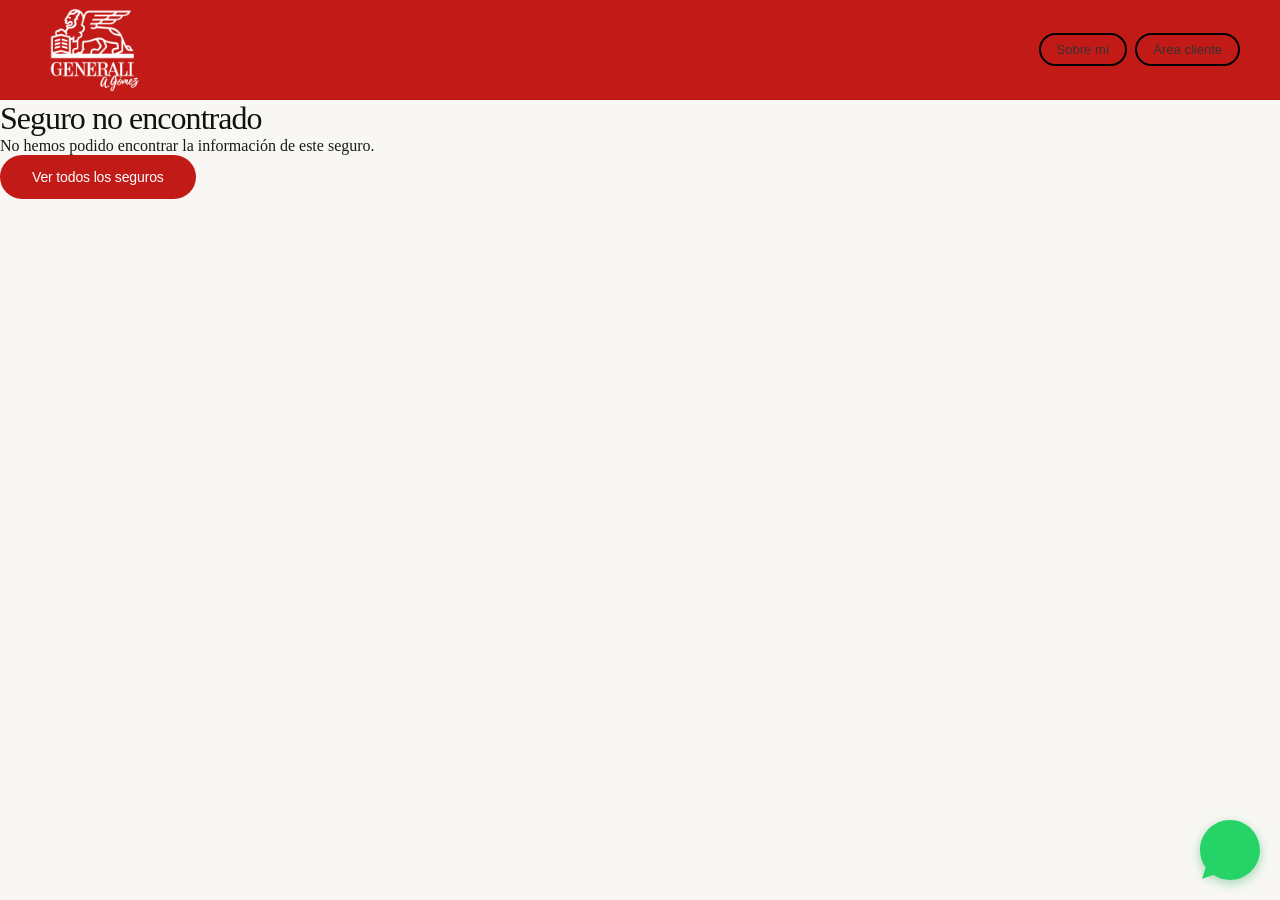
==== pages/seguro.html @ a8633215 "Creo pagina seguros y datos de cada una de las id de los divs" ====
<!DOCTYPE html>
<html lang="es">
<head>
  <meta charset="UTF-8" />
  <meta name="viewport" content="width=device-width, initial-scale=1.0" />
  <title>Seguro · Antonio Gómez</title>
  <link rel="stylesheet" href="../css/styles.css" />

</head>
<body>

  <!-- NAV -->
  <nav>
    <div class="nav-logo">
      <a href="../index.html">
        <img src="../src/img/LogoLeon.png" alt="Generali" class="nav-logo-leon">
      </a>
    </div>
    <div class="nav-actions">
      <a href="../pages/sobreMi.html" class="btn-outline" style="text-decoration:none;">Sobre mí</a>
      <button class="btn-outline">Área cliente</button>
    </div>
  </nav>

  <!-- Contenido dinámico -->
  <div id="seguro-container"></div>

  <!-- BOTÓN FLOTANTE WHATSAPP -->
  <button id="whatsapp-float" class="whatsapp-float" title="Contáctame por WhatsApp">
    <svg viewBox="0 0 48 48" xmlns="http://www.w3.org/2000/svg">
      <g fill="#25D366">
        <path d="M23.993033,0 C10.762252,0 0,10.765287 0,23.999801 C0,29.248451 1.692661,34.116025 4.570026,38.066947 L1.579605,46.983798 L10.804449,44.035539 C14.598605,46.546975 19.126434,48 24.006967,48 C37.237748,48 48,37.234315 48,24.000199 C48,10.765685 37.237748,0.000398 24.006967,0.000398 L23.993033,0.000398 L23.993033,0 Z M17.29285,12.190836 C16.827488,11.07628 16.474784,11.034071 15.769774,11.005401 C15.529728,10.991464 15.262214,10.977527 14.96564,10.977527 C14.04845,10.977527 13.089462,11.245514 12.511043,11.838033 C11.806033,12.557577 10.056843,14.23638 10.056843,17.679202 C10.056843,21.122023 12.567571,24.451756 12.905944,24.917648 C13.258648,25.382743 17.800808,32.55031 24.853297,35.471492 C30.368379,37.757149 32.00491,37.545307 33.260074,37.27732 C35.093658,36.882308 37.393002,35.527239 37.971421,33.891043 C38.54984,32.25405 38.54984,30.857171 38.380255,30.560912 C38.211068,30.264652 37.745308,30.095816 37.040298,29.742615 C36.335288,29.389811 32.90737,27.696673 32.25849,27.470894 C31.623543,27.231179 31.017259,27.315995 30.537963,27.99333 C29.860819,28.938653 29.198006,29.89831 28.661785,30.476494 C28.238619,30.928051 27.547144,30.984595 26.969123,30.744481 C26.193254,30.420348 24.021298,29.657798 21.340985,27.273388 C19.267356,25.42535 17.856938,23.125756 17.448104,22.434484 C17.038871,21.729275 17.405907,21.319529 17.729948,20.938852 C18.082653,20.501232 18.421026,20.191036 18.77373,19.781688 C19.126434,19.372738 19.323884,19.160897 19.549599,18.681068 C19.789645,18.215575 19.62006,17.735746 19.450874,17.382942 C19.281687,17.030139 17.871269,13.587317 17.29285,12.190836 Z"/>
      </g>
    </svg>
  </button>

  <!-- DATA -->
  <script src="../js/script.js"></script>

  <script>
    // ── Leer el parámetro ?id= de la URL ──
    const params = new URLSearchParams(window.location.search);
    const id = params.get('id');
    const seguro = seguros[id];
    const container = document.getElementById('seguro-container');

    if (!seguro) {
      // Seguro no encontrado
      container.innerHTML = `
        <div class="seguro-not-found">
          <h2>Seguro no encontrado</h2>
          <p>No hemos podido encontrar la información de este seguro.</p>
          <a href="segurosYprotecciones.html" class="btn-red-large" style="text-decoration:none;display:inline-block;">
            Ver todos los seguros
          </a>
        </div>
      `;
    } else {
      // Actualizar el título de la pestaña
      document.title = `${seguro.titulo} · Antonio Gómez`;

      // Generar los items de coberturas
      const coberturasHTML = seguro.coberturas.map(c => `
        <li>
          <span class="check" style="background:${seguro.color}">&checkmark;</span>
          ${c}
        </li>
      `).join('');

      // Generar los items de ventajas
      const ventajasHTML = seguro.ventajas.map(v => `
        <li>
          <span class="check" style="background:#333">&checkmark;</span>
          ${v}
        </li>
      `).join('');

      container.innerHTML = `

        <!-- HERO -->
        <div class="seguro-hero">
          <a href="segurosYprotecciones.html" class="seguro-back">
            <svg width="14" height="14" viewBox="0 0 14 14" fill="none">
              <path d="M11 7H3M7 3L3 7l4 4" stroke="currentColor" stroke-width="1.5" stroke-linecap="round" stroke-linejoin="round"/>
            </svg>
            Todos los seguros
          </a>

          <div class="seguro-header">
            <div class="seguro-icon-wrap" style="background:${seguro.colorBg}">
              ${seguro.icono}
            </div>
            <div>
              <p class="seguro-tagline" style="color:${seguro.color}">${seguro.tagline}</p>
              <h1 class="seguro-titulo">${seguro.titulo}</h1>
              <p class="seguro-subtitulo">${seguro.subtitulo}</p>
            </div>
          </div>
        </div>

        <hr class="seguro-divider">

        <!-- CONTENIDO -->
        <div class="seguro-content">
          <p class="seguro-descripcion">${seguro.descripcion}</p>

          <div class="seguro-block">
            <h4>Qué cubre</h4>
            <ul class="seguro-list">
              ${coberturasHTML}
            </ul>
          </div>

          <div class="seguro-block">
            <h4>Por qué con Generali</h4>
            <ul class="seguro-list">
              ${ventajasHTML}
            </ul>
          </div>
        </div>

        <!-- PARA TI -->
        <div class="seguro-para-ti">
          <div class="seguro-para-ti-inner" style="background:${seguro.colorBg}; border:1px solid ${seguro.color}22">
            <span class="emoji">💡</span>
            <p>
              <strong style="color:${seguro.color}">¿Es este seguro para ti?</strong>
              ${seguro.paraTi}
            </p>
          </div>
        </div>

        <!-- CTA -->
        <div class="seguro-cta">
          <h2>¿Te interesa el ${seguro.titulo.toLowerCase()}?</h2>
          <p>Cuéntame tu situación y te preparo una propuesta personalizada, sin compromiso.</p>
          <button class="btn-red-large" id="btn-whatsapp-cta">
            Pedir información por WhatsApp →
          </button>
          <p class="footer-meta" style="margin-top:24px;">Antonio Gómez · Asesor Generali · Granada, España</p>
        </div>
      `;

      // Botón WhatsApp del CTA con mensaje personalizado
      document.getElementById('btn-whatsapp-cta').addEventListener('click', function() {
        const mensaje = `Hola Antonio, me gustaría obtener más información sobre el ${seguro.titulo}`;
        window.open(`https://wa.me/34692833640?text=${encodeURIComponent(mensaje)}`, '_blank');
      });
    }

    // Botón flotante WhatsApp
    document.getElementById('whatsapp-float').addEventListener('click', function() {
      const mensaje = seguro
        ? `Hola Antonio, tengo una pregunta sobre el ${seguro.titulo}`
        : 'Hola Antonio, me gustaría más información sobre tus seguros';
      window.open(`https://wa.me/34692833640?text=${encodeURIComponent(mensaje)}`, '_blank');
    });
  </script>

</body>
</html>
---- css/styles.css ----
*, *::before, *::after { box-sizing: border-box; margin: 0; padding: 0; }

body {
  min-height: 100vh;
  background: #f8f7f4;
  font-family: 'Georgia', 'Times New Roman', serif;
  color: #1a1a1a;
}

/* ── NAV ── */
nav {
  display: flex;
  justify-content: space-between;
  align-items: center;
  padding: 0 40px;
  height: 100px;
  background: #C21B17;
  backdrop-filter: blur(12px);
  border-bottom: 1px solid rgba(0,0,0,0.07);
  position: sticky;
  top: 0;
  z-index: 100;
}

.nav-logo {
  display: flex;
  align-items: center;
}

.nav-logo-leon {
  height: 110px;
  width: auto;
  display: block;
}

.nav-actions {
  display: flex;
  gap: 8px;
}

/* ── BUTTONS ── */
.btn-outline {
  font-family: 'Helvetica Neue', Helvetica, Arial, sans-serif;
  font-size: 13px;
  padding: 7px 16px;
  border: 2px solid rgba(0,0,0,1);
  border-radius: 20px;
  background: transparent;
  cursor: pointer;
  color: #333;
  transition: background 0.2s;
}
.btn-outline:hover { background: rgba(0,0,0,0.05); }

.btn-dark {
  font-family: 'Helvetica Neue', Helvetica, Arial, sans-serif;
  font-size: 14px;
  padding: 13px 28px;
  border-radius: 30px;
  background: #333;
  color: white;
  border: none;
  cursor: pointer;
  transition: background 0.2s;
}
.btn-dark:hover { background: #333; }

.btn-ghost {
  font-family: 'Helvetica Neue', Helvetica, Arial, sans-serif;
  font-size: 14px;
  padding: 13px 28px;
  border-radius: 30px;
  background: transparent;
  color: #333;
  border: 1px solid rgba(0,0,0,0.2);
  cursor: pointer;
  transition: background 0.2s;
}
.btn-ghost:hover { background: rgba(0,0,0,0.04); }

/* ── PAGE HEADER ── */
.page-header {
  text-align: center;
  padding: 64px 24px 48px;
  max-width: 680px;
  margin: 0 auto;
}

.page-header-title {
  font-size: clamp(2rem, 4vw, 2.8rem);
  font-weight: 400;
  letter-spacing: -0.03em;
  color: #111;
  margin: 8px 0 16px;
}

.page-header-subtitle {
  font-size: 1rem;
  color: #777;
  font-family: 'Helvetica Neue', Helvetica, Arial, sans-serif;
  font-weight: 300;
  line-height: 1.65;
}

/* ── SEGUROS GRID ── */
.seguros-grid {
  display: grid;
  grid-template-columns: repeat(auto-fit, minmax(280px, 1fr));
  gap: 16px;
  max-width: 1000px;
  margin: 0 auto 80px;
  padding: 0 24px;
}

/* ── CARD PHOTO ── */
.card-photo {
  width: 100%;
  height: 160px;
  border-radius: 12px;
  margin-bottom: 20px;
  overflow: hidden;
}

.card-photo img {
  width: 100%;
  height: 100%;
  object-fit: cover;
}

.card-photo--empty {
  background: #f3f3f1;
  display: flex;
  align-items: center;
  justify-content: center;
}

.card-photo--empty span {
  font-size: 0.75rem;
  color: #bbb;
  font-family: 'Helvetica Neue', Helvetica, Arial, sans-serif;
}

/* ── CARD TAGLINE NEUTRAL ── */
.card-tagline--neutral { color: #555; }
.card-cta--neutral { color: #555; }

.btn-red-large {
  font-family: 'Helvetica Neue', Helvetica, Arial, sans-serif;
  font-size: 14px;
  font-weight: 500;
  padding: 14px 32px;
  border-radius: 30px;
  background: #C21B17;
  color: white;
  border: none;
  cursor: pointer;
  letter-spacing: -0.01em;
  transition: background 0.2s;
}
.btn-red-large:hover { background: #a81512; }

/* ── HERO ── */
.hero {
  text-align: center;
  padding: 80px 24px 60px;
  max-width: 680px;
  margin: 0 auto;
}

.hero-badge {
  display: inline-flex;
  align-items: center;
  gap: 8px;
  background: white;
  border: 1px solid rgba(194, 27, 23, 0.2);
  border-radius: 20px;
  padding: 5px 14px;
  margin-bottom: 28px;
  font-size: 13px;
  font-family: 'Helvetica Neue', Helvetica, Arial, sans-serif;
  color: #C21B17;
  letter-spacing: 0.01em;
}

.hero-badge-dot {
  width: 6px;
  height: 6px;
  border-radius: 50%;
  background: #2217c2;
  display: inline-block;
  flex-shrink: 0;
}

h1 {
  font-size: clamp(2.2rem, 5vw, 3.2rem);
  font-weight: 400;
  line-height: 1.15;
  letter-spacing: -0.03em;
  margin: 0 0 20px;
  color: #111;
}

h1 em {
  font-style: italic;
  color: #C21B17;
}

.hero-subtitle {
  font-size: 1.05rem;
  line-height: 1.65;
  color: #555;
  font-family: 'Helvetica Neue', Helvetica, Arial, sans-serif;
  font-weight: 300;
  max-width: 500px;
  margin: 0 auto 36px;
}

.hero-actions {
  display: flex;
  gap: 12px;
  justify-content: center;
  flex-wrap: wrap;
}

/* ── STATS ── */
.stats-strip {
  display: flex;
  justify-content: center;
  max-width: 560px;
  margin: 0 auto 72px;
  padding: 0 24px;
  flex-wrap: wrap;
}

.stat-item {
  flex: 1;
  min-width: 120px;
  text-align: center;
  padding: 20px 16px;
  border-right: 1px solid rgba(0,0,0,0.1);
}
.stat-item:last-child { border-right: none; }

.stat-value {
  font-size: 1.6rem;
  font-weight: 400;
  letter-spacing: -0.04em;
  color: #111;
  margin-bottom: 4px;
}

.stat-label {
  font-size: 0.75rem;
  color: #888;
  font-family: 'Helvetica Neue', Helvetica, Arial, sans-serif;
  letter-spacing: 0.02em;
  text-transform: uppercase;
}

/* ── SECTION HEADING ── */
.section-heading {
  text-align: center;
  margin-bottom: 36px;
  padding: 0 24px;
}

.section-label {
  font-family: 'Helvetica Neue', Helvetica, Arial, sans-serif;
  font-size: 0.7rem;
  letter-spacing: 0.12em;
  text-transform: uppercase;
  color: #999;
  margin-bottom: 10px;
}

h2 {
  font-size: clamp(1.5rem, 3vw, 2rem);
  font-weight: 400;
  letter-spacing: -0.03em;
  color: #111;
}

/* ── CARDS ── */
.cards-grid {
  display: grid;
  grid-template-columns: repeat(auto-fit, minmax(280px, 1fr));
  gap: 16px;
  max-width: 1000px;
  margin: 0 auto 80px;
  padding: 0 24px;
}

.card {
  background: white;
  border-radius: 20px;
  padding: 32px 28px;
  border: 1px solid rgba(0,0,0,0.07);
  cursor: pointer;
  transition: transform 0.25s ease, box-shadow 0.25s ease;
  box-shadow: 0 2px 12px rgba(0,0,0,0.04);
  position: relative;
  overflow: hidden;
}
.card:hover {
  transform: translateY(-4px);
  box-shadow: 0 20px 40px rgba(0,0,0,0.1);
}

.card-badge {
  position: absolute;
  top: 20px;
  right: 20px;
  border-radius: 20px;
  padding: 3px 10px;
  font-size: 0.7rem;
  font-family: 'Helvetica Neue', Helvetica, Arial, sans-serif;
  font-weight: 500;
  background: #fff5f5;
  color: #C21B17;
  border: 1px solid rgba(194,27,23,0.19);
}

.card-icon {
  width: 56px;
  height: 56px;
  border-radius: 14px;
  display: flex;
  align-items: center;
  justify-content: center;
  margin-bottom: 24px;
}
.card-icon--vida    { background: #fff5f5; }
.card-icon--hogar   { background: #f0f6ff; }
.card-icon--decesos { background: #f0faf5; }

.card-tagline {
  font-family: 'Helvetica Neue', Helvetica, Arial, sans-serif;
  font-size: 0.7rem;
  letter-spacing: 0.1em;
  text-transform: uppercase;
  margin: 0 0 6px;
  font-weight: 500;
}
.card-tagline--vida    { color: #C21B17; }
.card-tagline--hogar   { color: #1a5fa8; }
.card-tagline--decesos { color: #0e7a5a; }

.card h3 {
  font-size: 1.2rem;
  font-weight: 400;
  letter-spacing: -0.02em;
  color: #111;
  margin: 0 0 12px;
}

.card p {
  font-size: 0.88rem;
  line-height: 1.65;
  color: #666;
  font-family: 'Helvetica Neue', Helvetica, Arial, sans-serif;
  font-weight: 300;
  margin: 0 0 28px;
}

.card-cta {
  display: flex;
  align-items: center;
  gap: 6px;
  font-family: 'Helvetica Neue', Helvetica, Arial, sans-serif;
  font-size: 0.85rem;
  font-weight: 500;
  background: transparent;
  border: none;
  padding: 0;
  cursor: pointer;
  letter-spacing: -0.01em;
}
.card-cta--vida    { color: #C21B17; }
.card-cta--hogar   { color: #1a5fa8; }
.card-cta--decesos { color: #0e7a5a; }

/* ── TRUST ── */
.trust-section {
  background: white;
  border-top: 1px solid rgba(0,0,0,0.07);
  border-bottom: 1px solid rgba(0,0,0,0.07);
  padding: 60px 24px;
  text-align: center;
}

.trust-label {
  font-family: 'Helvetica Neue', Helvetica, Arial, sans-serif;
  font-size: 0.7rem;
  letter-spacing: 0.12em;
  text-transform: uppercase;
  color: #aaa;
  margin-bottom: 20px;
}

.trust-section h2 {
  font-size: clamp(1.4rem, 3vw, 1.9rem);
  max-width: 520px;
  margin: 0 auto 48px;
}

.trust-list {
  display: flex;
  justify-content: center;
  gap: 32px;
  flex-wrap: wrap;
  max-width: 700px;
  margin: 0 auto;
}

.trust-item {
  display: flex;
  align-items: center;
  gap: 8px;
  font-family: 'Helvetica Neue', Helvetica, Arial, sans-serif;
  font-size: 0.88rem;
  color: #444;
}

.trust-check {
  color: #C21B17;
  font-weight: 600;
}

/* ── FOOTER CTA ── */
.footer-cta {
  text-align: center;
  padding: 80px 24px;
  background: #f8f7f4;
}

.footer-cta h2 {
  font-size: clamp(1.5rem, 3vw, 2rem);
  margin: 0 0 12px;
}

.footer-cta p {
  font-family: 'Helvetica Neue', Helvetica, Arial, sans-serif;
  font-size: 0.95rem;
  color: #777;
  font-weight: 300;
  margin: 0 0 32px;
}

.footer-meta {
  margin-top: 40px;
  font-family: 'Helvetica Neue', Helvetica, Arial, sans-serif;
  font-size: 0.75rem;
  color: #bbb;
}

/* ── BOTÓN FLOTANTE WHATSAPP ── */
.whatsapp-float {
  position: fixed;
  bottom: 20px;
  right: 20px;
  width: 60px;
  height: 60px;
  background-color: transparent;
  border-radius: 50%;
  display: flex;
  justify-content: center;
  align-items: center;
  cursor: pointer;
  box-shadow: 0 4px 12px rgba(37, 211, 102, 0.3);
  z-index: 999;
  transition: all 0.3s ease;
  text-decoration: none;
  border: none;
  padding: 0;
}

.whatsapp-float:hover {
  transform: scale(1.1);
  box-shadow: 0 6px 16px rgba(37, 211, 102, 0.5);
}

.whatsapp-float:active {
  transform: scale(0.95);
}

.whatsapp-float svg {
  width: 60px;
  height: 60px;
  filter: drop-shadow(0 2px 4px rgba(0, 0, 0, 0.1));
}

/* Para pantallas móviles */
@media (max-width: 768px) {
  nav { padding: 0 20px; }
  .nav-logo-text { font-size: 14px; }
  
  .whatsapp-float {
    width: 55px;
    height: 55px;
  }

  .whatsapp-float svg {
    width: 55px;
    height: 55px;
  }
}

/* ── RESPONSIVE ── */
@media (max-width: 600px) {
  nav { padding: 0 20px; }
  .nav-logo-text { font-size: 14px; }
}
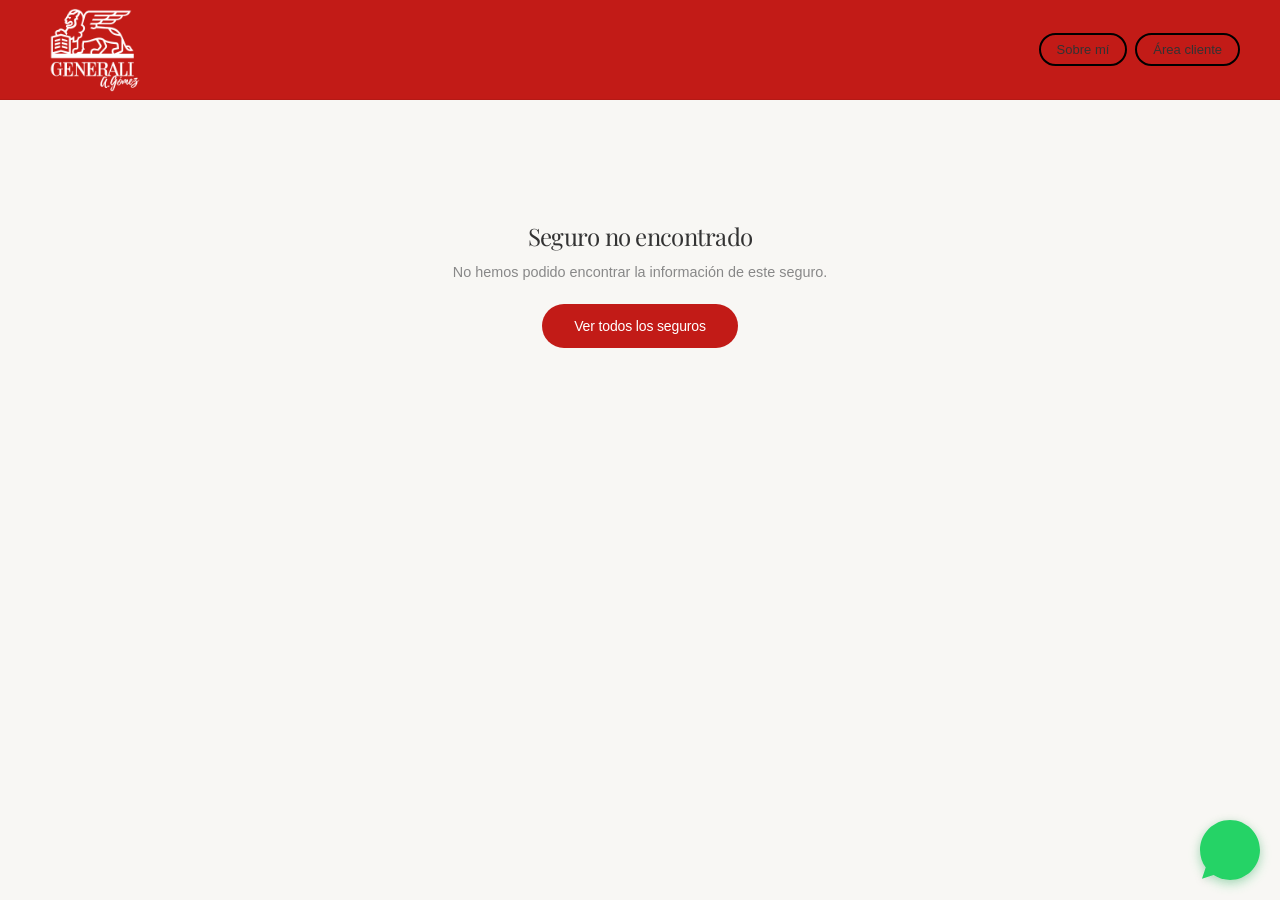
==== commit 76177037: "ajustar links de los tipos de letra con gooogle fonts" ====
--- a/pages/seguro.html
+++ b/pages/seguro.html
@@ -4,6 +4,8 @@
   <meta charset="UTF-8" />
   <meta name="viewport" content="width=device-width, initial-scale=1.0" />
   <title>Seguro · Antonio Gómez</title>
+  <link rel="preconnect" href="https://fonts.googleapis.com">
+  <link rel="preconnect" href="https://fonts.gstatic.com" crossorigin>
   <link rel="stylesheet" href="../css/styles.css" />
 
 </head>
--- a/css/styles.css
+++ b/css/styles.css
@@ -1,12 +1,25 @@
+@import url('https://fonts.googleapis.com/css2?family=Playfair+Display:ital,wght@0,400;0,500;1,400&family=DM+Sans:wght@300;400;500&display=swap');
+
 *, *::before, *::after { box-sizing: border-box; margin: 0; padding: 0; }
+
+:root {
+  --red:        #C21B17;
+  --red-dark:   #8F1411;
+  --cream:      #F8F7F4;
+  --cream-dark: #F0EEE9;
+  --text:       #1A1A1A;
+  --muted:      #6B7280;
+  --border:     rgba(0,0,0,0.08);
+}
 
 body {
   min-height: 100vh;
-  background: #f8f7f4;
-  font-family: 'Georgia', 'Times New Roman', serif;
-  color: #1a1a1a;
-}
-
+  background: var(--cream);
+  font-family: 'DM Sans', 'Helvetica Neue', Helvetica, Arial, sans-serif;
+  font-weight: 300;
+  color: var(--text);
+  -webkit-font-smoothing: antialiased;
+}
 /* ── NAV ── */
 nav {
   display: flex;
@@ -14,7 +27,7 @@
   align-items: center;
   padding: 0 40px;
   height: 100px;
-  background: #C21B17;
+  background: var(--red);
   backdrop-filter: blur(12px);
   border-bottom: 1px solid rgba(0,0,0,0.07);
   position: sticky;
@@ -150,14 +163,14 @@
   font-weight: 500;
   padding: 14px 32px;
   border-radius: 30px;
-  background: #C21B17;
+  background: var(--red);
   color: white;
   border: none;
   cursor: pointer;
   letter-spacing: -0.01em;
   transition: background 0.2s;
 }
-.btn-red-large:hover { background: #a81512; }
+.btn-red-large:hover { background: var(--red-dark);}
 
 /* ── HERO ── */
 .hero {
@@ -197,7 +210,8 @@
   line-height: 1.15;
   letter-spacing: -0.03em;
   margin: 0 0 20px;
-  color: #111;
+  color: var(--text);
+  font-family: 'Playfair Display', Georgia, serif;
 }
 
 h1 em {
@@ -277,7 +291,8 @@
   font-size: clamp(1.5rem, 3vw, 2rem);
   font-weight: 400;
   letter-spacing: -0.03em;
-  color: #111;
+  color: var(--text);
+  font-family: 'Playfair Display', Georgia, serif;
 }
 
 /* ── CARDS ── */
@@ -509,4 +524,673 @@
 @media (max-width: 600px) {
   nav { padding: 0 20px; }
   .nav-logo-text { font-size: 14px; }
+}
+/* ── SEGURO DETAIL PAGE ── */
+.seguro-hero {
+  max-width: 780px;
+  margin: 0 auto;
+  padding: 56px 24px 48px;
+}
+
+.seguro-back {
+  display: inline-flex;
+  align-items: center;
+  gap: 6px;
+  font-family: 'Helvetica Neue', Helvetica, Arial, sans-serif;
+  font-size: 0.8rem;
+  color: #888;
+  text-decoration: none;
+  margin-bottom: 36px;
+  transition: color 0.2s;
+  letter-spacing: 0.02em;
+}
+.seguro-back:hover { color: #333; }
+.seguro-back svg { transition: transform 0.2s; }
+.seguro-back:hover svg { transform: translateX(-3px); }
+
+.seguro-header {
+  display: flex;
+  align-items: flex-start;
+  gap: 24px;
+  margin-bottom: 32px;
+}
+
+.seguro-icon-wrap {
+  width: 72px;
+  height: 72px;
+  border-radius: 18px;
+  display: flex;
+  align-items: center;
+  justify-content: center;
+  flex-shrink: 0;
+}
+
+.seguro-tagline {
+  font-family: 'Helvetica Neue', Helvetica, Arial, sans-serif;
+  font-size: 0.7rem;
+  letter-spacing: 0.12em;
+  text-transform: uppercase;
+  font-weight: 600;
+  margin: 0 0 6px;
+}
+
+.seguro-titulo {
+  font-size: clamp(2rem, 4vw, 2.8rem);
+  font-weight: 400;
+  letter-spacing: -0.03em;
+  color: #111;
+  margin: 0 0 10px;
+  line-height: 1.1;
+}
+
+.seguro-subtitulo {
+  font-family: 'Helvetica Neue', Helvetica, Arial, sans-serif;
+  font-size: 1rem;
+  color: #666;
+  font-weight: 300;
+  line-height: 1.6;
+  margin: 0;
+}
+
+.seguro-divider {
+  border: none;
+  border-top: 1px solid rgba(0,0,0,0.08);
+  max-width: 780px;
+  margin: 0 auto 48px;
+}
+
+.seguro-content {
+  max-width: 780px;
+  margin: 0 auto 48px;
+  padding: 0 24px;
+  display: grid;
+  grid-template-columns: 1fr 1fr;
+  gap: 24px;
+}
+
+.seguro-descripcion {
+  grid-column: 1 / -1;
+  font-family: 'Helvetica Neue', Helvetica, Arial, sans-serif;
+  font-size: 0.95rem;
+  line-height: 1.75;
+  color: #444;
+  font-weight: 300;
+}
+
+.seguro-block {
+  background: white;
+  border-radius: 20px;
+  padding: 28px;
+  border: 1px solid rgba(0,0,0,0.07);
+  box-shadow: 0 2px 12px rgba(0,0,0,0.04);
+}
+
+.seguro-block h4 {
+  font-family: 'Helvetica Neue', Helvetica, Arial, sans-serif;
+  font-size: 0.7rem;
+  letter-spacing: 0.1em;
+  text-transform: uppercase;
+  color: #aaa;
+  margin: 0 0 16px;
+  font-weight: 600;
+}
+
+.seguro-list {
+  list-style: none;
+  padding: 0;
+  margin: 0;
+  display: flex;
+  flex-direction: column;
+  gap: 10px;
+}
+
+.seguro-list li {
+  display: flex;
+  align-items: flex-start;
+  gap: 10px;
+  font-family: 'Helvetica Neue', Helvetica, Arial, sans-serif;
+  font-size: 0.875rem;
+  color: #444;
+  font-weight: 300;
+  line-height: 1.4;
+}
+
+.seguro-list li .check {
+  width: 18px;
+  height: 18px;
+  border-radius: 50%;
+  display: flex;
+  align-items: center;
+  justify-content: center;
+  flex-shrink: 0;
+  margin-top: 1px;
+  font-size: 10px;
+  font-weight: 700;
+  color: white;
+}
+
+.seguro-para-ti {
+  max-width: 780px;
+  margin: 0 auto 48px;
+  padding: 0 24px;
+}
+
+.seguro-para-ti-inner {
+  border-radius: 20px;
+  padding: 28px 32px;
+  display: flex;
+  align-items: flex-start;
+  gap: 16px;
+}
+
+.seguro-para-ti-inner .emoji {
+  font-size: 1.4rem;
+  flex-shrink: 0;
+  margin-top: 2px;
+}
+
+.seguro-para-ti-inner p {
+  font-family: 'Helvetica Neue', Helvetica, Arial, sans-serif;
+  font-size: 0.9rem;
+  line-height: 1.65;
+  font-weight: 300;
+  margin: 0;
+  color: #333;
+}
+
+.seguro-para-ti-inner strong {
+  display: block;
+  font-size: 0.7rem;
+  letter-spacing: 0.1em;
+  text-transform: uppercase;
+  margin-bottom: 6px;
+  font-weight: 600;
+}
+
+.seguro-cta {
+  text-align: center;
+  padding: 60px 24px 80px;
+  background: white;
+  border-top: 1px solid rgba(0,0,0,0.07);
+}
+
+.seguro-cta h2 {
+  font-size: clamp(1.4rem, 3vw, 1.9rem);
+  font-weight: 400;
+  letter-spacing: -0.03em;
+  margin: 0 0 12px;
+  color: #111;
+}
+
+.seguro-cta p {
+  font-family: 'Helvetica Neue', Helvetica, Arial, sans-serif;
+  font-size: 0.9rem;
+  color: #888;
+  font-weight: 300;
+  margin: 0 0 28px;
+}
+
+.seguro-not-found {
+  text-align: center;
+  padding: 120px 24px;
+}
+
+.seguro-not-found h2 {
+  font-size: 1.5rem;
+  color: #333;
+  margin-bottom: 12px;
+}
+
+.seguro-not-found p {
+  font-family: 'Helvetica Neue', Helvetica, Arial, sans-serif;
+  color: #888;
+  font-size: 0.9rem;
+  margin-bottom: 24px;
+}
+
+@media (max-width: 640px) {
+  .seguro-content { grid-template-columns: 1fr; }
+  .seguro-descripcion { grid-column: 1; }
+  .seguro-header { flex-direction: column; gap: 16px; }
+}
+/* ════════════════════════════════════
+   CALCULADORA DE SEGUROS
+   ════════════════════════════════════ */
+
+.calculadora {
+  background: white;
+  border-top: 1px solid rgba(0,0,0,0.07);
+  border-bottom: 1px solid rgba(0,0,0,0.07);
+  padding: 72px 24px 80px;
+}
+
+.calc-inner {
+  max-width: 720px;
+  margin: 0 auto;
+  position: relative;
+}
+
+/* ── Cabecera ── */
+.calc-header {
+  text-align: center;
+  margin-bottom: 52px;
+}
+
+.calc-label {
+  font-family: 'Helvetica Neue', Helvetica, Arial, sans-serif;
+  font-size: 0.7rem;
+  letter-spacing: 0.12em;
+  text-transform: uppercase;
+  color: #C21B17;
+  margin-bottom: 10px;
+}
+
+.calc-titulo {
+  font-size: clamp(1.6rem, 3.5vw, 2.2rem);
+  font-weight: 400;
+  letter-spacing: -0.03em;
+  color: #111;
+  margin-bottom: 12px;
+  line-height: 1.2;
+}
+
+.calc-subtitulo {
+  font-family: 'Helvetica Neue', Helvetica, Arial, sans-serif;
+  font-size: 0.9rem;
+  color: #888;
+  font-weight: 300;
+  line-height: 1.6;
+}
+
+/* ── Progreso ── */
+.calc-progress {
+  height: 3px;
+  background: rgba(0,0,0,0.07);
+  border-radius: 2px;
+  margin-top: 40px;
+  overflow: hidden;
+}
+
+.calc-progress-bar {
+  height: 100%;
+  background: #C21B17;
+  border-radius: 2px;
+  width: 0%;
+  transition: width 0.4s ease;
+}
+
+/* ── Pasos ── */
+.calc-step {
+  display: none;
+  animation: calcFadeIn 0.3s ease;
+}
+.calc-step.active { display: block; }
+
+@keyframes calcFadeIn {
+  from { opacity: 0; transform: translateY(10px); }
+  to   { opacity: 1; transform: translateY(0); }
+}
+
+.calc-step-label {
+  font-family: 'Helvetica Neue', Helvetica, Arial, sans-serif;
+  font-size: 0.7rem;
+  letter-spacing: 0.1em;
+  text-transform: uppercase;
+  color: #bbb;
+  margin-bottom: 8px;
+}
+
+.calc-step-titulo {
+  font-size: 1.3rem;
+  font-weight: 400;
+  letter-spacing: -0.02em;
+  color: #111;
+  margin-bottom: 28px;
+}
+
+/* ── Grid opciones seguro ── */
+.calc-opciones-grid {
+  display: grid;
+  grid-template-columns: repeat(4, 1fr);
+  gap: 10px;
+  margin-bottom: 32px;
+}
+
+@media (max-width: 560px) {
+  .calc-opciones-grid { grid-template-columns: repeat(2, 1fr); }
+}
+
+.calc-opcion {
+  display: flex;
+  flex-direction: column;
+  align-items: center;
+  gap: 8px;
+  padding: 20px 12px;
+  border: 1.5px solid rgba(0,0,0,0.1);
+  border-radius: 16px;
+  background: #fafafa;
+  cursor: pointer;
+  transition: all 0.2s ease;
+  font-family: 'Helvetica Neue', Helvetica, Arial, sans-serif;
+}
+
+.calc-opcion:hover {
+  border-color: rgba(194,27,23,0.35);
+  background: #fff5f5;
+  transform: translateY(-2px);
+}
+
+.calc-opcion.selected {
+  border-color: #C21B17;
+  background: #fff5f5;
+  box-shadow: 0 0 0 3px rgba(194,27,23,0.1);
+}
+
+.calc-opcion-icon { font-size: 1.6rem; }
+
+.calc-opcion-nombre {
+  font-size: 0.78rem;
+  font-weight: 500;
+  color: #333;
+  letter-spacing: -0.01em;
+}
+
+/* ── Campos ── */
+.calc-campos {
+  display: flex;
+  flex-direction: column;
+  gap: 28px;
+  margin-bottom: 36px;
+}
+
+.calc-campo-label {
+  display: block;
+  font-family: 'Helvetica Neue', Helvetica, Arial, sans-serif;
+  font-size: 0.82rem;
+  font-weight: 500;
+  color: #444;
+  margin-bottom: 12px;
+  letter-spacing: -0.01em;
+}
+
+/* ── Slider ── */
+.calc-slider-wrap {
+  display: flex;
+  align-items: center;
+  gap: 16px;
+}
+
+.calc-slider {
+  flex: 1;
+  -webkit-appearance: none;
+  appearance: none;
+  height: 4px;
+  border-radius: 2px;
+  background: rgba(0,0,0,0.1);
+  outline: none;
+  cursor: pointer;
+}
+
+.calc-slider::-webkit-slider-thumb {
+  -webkit-appearance: none;
+  width: 20px;
+  height: 20px;
+  border-radius: 50%;
+  background: #C21B17;
+  cursor: pointer;
+  box-shadow: 0 2px 6px rgba(194,27,23,0.35);
+  transition: transform 0.15s;
+}
+
+.calc-slider::-webkit-slider-thumb:hover { transform: scale(1.15); }
+
+.calc-slider-valor {
+  font-family: 'Helvetica Neue', Helvetica, Arial, sans-serif;
+  font-size: 0.88rem;
+  font-weight: 600;
+  color: #111;
+  white-space: nowrap;
+  min-width: 80px;
+  text-align: right;
+}
+
+/* ── Stepper ── */
+.calc-stepper {
+  display: inline-flex;
+  align-items: center;
+  gap: 0;
+  border: 1.5px solid rgba(0,0,0,0.12);
+  border-radius: 12px;
+  overflow: hidden;
+}
+
+.calc-stepper-btn {
+  width: 44px;
+  height: 44px;
+  border: none;
+  background: #fafafa;
+  font-size: 1.2rem;
+  cursor: pointer;
+  color: #333;
+  transition: background 0.15s;
+  font-family: 'Helvetica Neue', Helvetica, Arial, sans-serif;
+}
+.calc-stepper-btn:hover { background: #f0f0f0; }
+
+.calc-stepper-val {
+  min-width: 48px;
+  text-align: center;
+  font-family: 'Helvetica Neue', Helvetica, Arial, sans-serif;
+  font-size: 1rem;
+  font-weight: 600;
+  color: #111;
+  border-left: 1.5px solid rgba(0,0,0,0.1);
+  border-right: 1.5px solid rgba(0,0,0,0.1);
+  padding: 0 8px;
+  line-height: 44px;
+}
+
+/* ── Select ── */
+.calc-select {
+  width: 100%;
+  padding: 12px 16px;
+  border: 1.5px solid rgba(0,0,0,0.12);
+  border-radius: 12px;
+  background: white;
+  font-family: 'Helvetica Neue', Helvetica, Arial, sans-serif;
+  font-size: 0.88rem;
+  color: #333;
+  cursor: pointer;
+  outline: none;
+  appearance: none;
+  background-image: url("data:image/svg+xml,%3Csvg xmlns='http://www.w3.org/2000/svg' width='12' height='8' viewBox='0 0 12 8'%3E%3Cpath d='M1 1l5 5 5-5' stroke='%23999' stroke-width='1.5' fill='none' stroke-linecap='round'/%3E%3C/svg%3E");
+  background-repeat: no-repeat;
+  background-position: right 14px center;
+  padding-right: 36px;
+  transition: border-color 0.2s;
+}
+.calc-select:focus { border-color: #C21B17; }
+
+/* ── Coberturas ── */
+.calc-coberturas {
+  display: grid;
+  grid-template-columns: repeat(3, 1fr);
+  gap: 10px;
+}
+
+@media (max-width: 500px) {
+  .calc-coberturas { grid-template-columns: 1fr; }
+}
+
+.calc-cobertura-btn {
+  display: flex;
+  flex-direction: column;
+  gap: 4px;
+  padding: 16px;
+  border: 1.5px solid rgba(0,0,0,0.1);
+  border-radius: 14px;
+  background: #fafafa;
+  cursor: pointer;
+  text-align: left;
+  transition: all 0.2s;
+  font-family: 'Helvetica Neue', Helvetica, Arial, sans-serif;
+}
+
+.calc-cobertura-btn:hover {
+  border-color: rgba(194,27,23,0.35);
+  background: #fff5f5;
+}
+
+.calc-cobertura-btn.selected {
+  border-color: #C21B17;
+  background: #fff5f5;
+  box-shadow: 0 0 0 3px rgba(194,27,23,0.1);
+}
+
+.calc-cobertura-nombre {
+  font-size: 0.88rem;
+  font-weight: 600;
+  color: #111;
+}
+
+.calc-cobertura-desc {
+  font-size: 0.75rem;
+  color: #888;
+  font-weight: 300;
+  line-height: 1.3;
+}
+
+/* ── Navegación ── */
+.calc-nav {
+  display: flex;
+  justify-content: space-between;
+  align-items: center;
+  margin-top: 32px;
+}
+
+.calc-btn-siguiente {
+  font-family: 'Helvetica Neue', Helvetica, Arial, sans-serif;
+  font-size: 0.88rem;
+  font-weight: 500;
+  padding: 11px 24px;
+  border-radius: 30px;
+  background: #C21B17;
+  color: white;
+  border: none;
+  cursor: pointer;
+  transition: background 0.2s, opacity 0.2s;
+  letter-spacing: -0.01em;
+}
+.calc-btn-siguiente:hover:not(:disabled) { background: #a81512; }
+.calc-btn-siguiente:disabled { opacity: 0.4; cursor: not-allowed; }
+
+.calc-btn-atras {
+  font-family: 'Helvetica Neue', Helvetica, Arial, sans-serif;
+  font-size: 0.85rem;
+  color: #888;
+  background: transparent;
+  border: none;
+  cursor: pointer;
+  padding: 8px 0;
+  transition: color 0.2s;
+}
+.calc-btn-atras:hover { color: #333; }
+
+/* ── Resultado ── */
+.calc-resultado {
+  background: #f8f7f4;
+  border-radius: 24px;
+  padding: 36px 32px;
+  margin-bottom: 24px;
+  border: 1px solid rgba(0,0,0,0.07);
+}
+
+.calc-resultado-precio {
+  margin-bottom: 12px;
+}
+
+h2.resultado {
+  font-family: 'Helvetica Neue', Helvetica, Arial, sans-serif;
+  font-size: 1.1rem;
+  font-weight: 600;
+  color: #111;
+  text-transform: uppercase;
+  letter-spacing: 0.08em;
+}
+
+.calc-resultado-aviso {
+  font-family: 'Helvetica Neue', Helvetica, Arial, sans-serif;
+  font-size: 0.75rem;
+  color: #aaa;
+  text-align: center;
+  line-height: 1.5;
+  margin-bottom: 24px;
+  font-weight: 300;
+}
+
+.calc-resultado-desglose {
+  display: grid;
+  grid-template-columns: 1fr 1fr;
+  gap: 8px 24px;
+  padding: 20px 0;
+  border-top: 1px solid rgba(0,0,0,0.08);
+  border-bottom: 1px solid rgba(0,0,0,0.08);
+  margin-bottom: 24px;
+}
+
+@media (max-width: 480px) {
+  .calc-resultado-desglose { grid-template-columns: 1fr; }
+}
+
+.calc-desglose-item {
+  display: flex;
+  justify-content: space-between;
+  align-items: center;
+  font-family: 'Helvetica Neue', Helvetica, Arial, sans-serif;
+  font-size: 0.8rem;
+}
+
+.calc-desglose-item span { color: #999; }
+.calc-desglose-item strong { color: #333; font-weight: 500; }
+
+.calc-resultado-acciones {
+  display: flex;
+  flex-direction: column;
+  align-items: center;
+  gap: 12px;
+}
+
+.calc-btn-repetir {
+  font-family: 'Helvetica Neue', Helvetica, Arial, sans-serif;
+  font-size: 0.82rem;
+  color: #aaa;
+  background: transparent;
+  border: none;
+  cursor: pointer;
+  padding: 4px 0;
+  transition: color 0.2s;
+  text-decoration: underline;
+  text-underline-offset: 3px;
+}
+.calc-btn-repetir:hover { color: #555; }
+
+/* ── Validación campos obligatorios ── */
+.calc-requerido {
+  color: #C21B17;
+  font-size: 0.85rem;
+}
+
+.calc-error-msg {
+  display: none;
+  font-family: 'Helvetica Neue', Helvetica, Arial, sans-serif;
+  font-size: 0.75rem;
+  color: #C21B17;
+  margin-bottom: 6px;
+  font-weight: 400;
+}
+
+.calc-select--error {
+  border-color: #C21B17 !important;
+  background-color: #fff8f8 !important;
+  box-shadow: 0 0 0 3px rgba(194,27,23,0.1);
 }
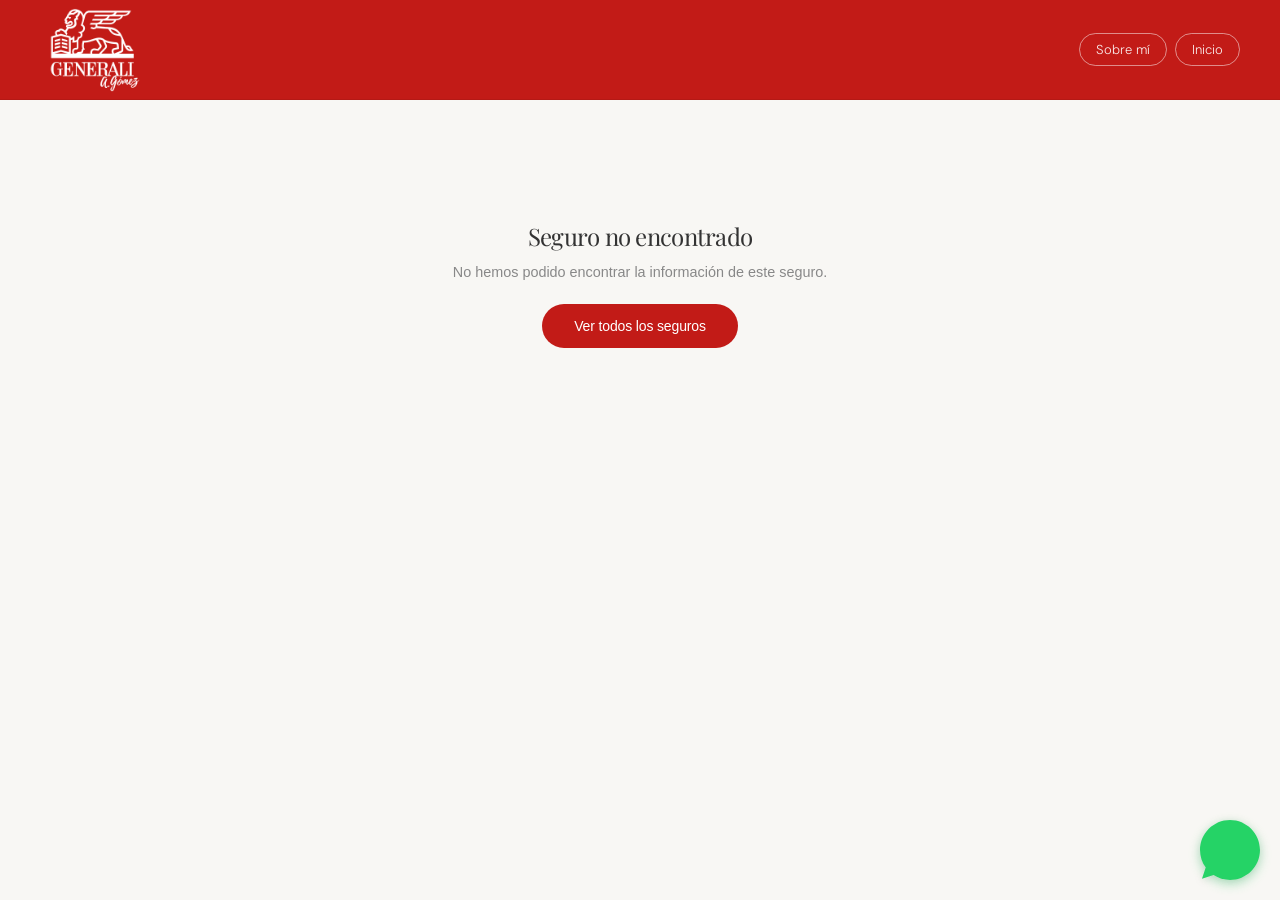
==== commit 3ab40cfc: "links de botones en pagina Seguro" ====
--- a/pages/seguro.html
+++ b/pages/seguro.html
@@ -20,7 +20,7 @@
     </div>
     <div class="nav-actions">
       <a href="../pages/sobreMi.html" class="btn-outline" style="text-decoration:none;">Sobre mí</a>
-      <button class="btn-outline">Área cliente</button>
+      <a href="../index.html" class="btn-outline">Inicio</a>
     </div>
   </nav>
 
--- a/css/styles.css
+++ b/css/styles.css
@@ -53,17 +53,22 @@
 
 /* ── BUTTONS ── */
 .btn-outline {
-  font-family: 'Helvetica Neue', Helvetica, Arial, sans-serif;
+  font-family: 'DM Sans', 'Helvetica Neue', Helvetica, Arial, sans-serif;
   font-size: 13px;
   padding: 7px 16px;
-  border: 2px solid rgba(0,0,0,1);
+  border: 1.5px solid rgba(255,255,255,0.5);
   border-radius: 20px;
   background: transparent;
   cursor: pointer;
-  color: #333;
-  transition: background 0.2s;
-}
-.btn-outline:hover { background: rgba(0,0,0,0.05); }
+  color: rgba(255,255,255,0.9);
+  transition: all 0.2s;
+  text-decoration: none;
+}
+.btn-outline:hover {
+  background: rgba(255,255,255,0.12);
+  border-color: rgba(255,255,255,0.8);
+  color: white;
+}
 
 .btn-dark {
   font-family: 'Helvetica Neue', Helvetica, Arial, sans-serif;
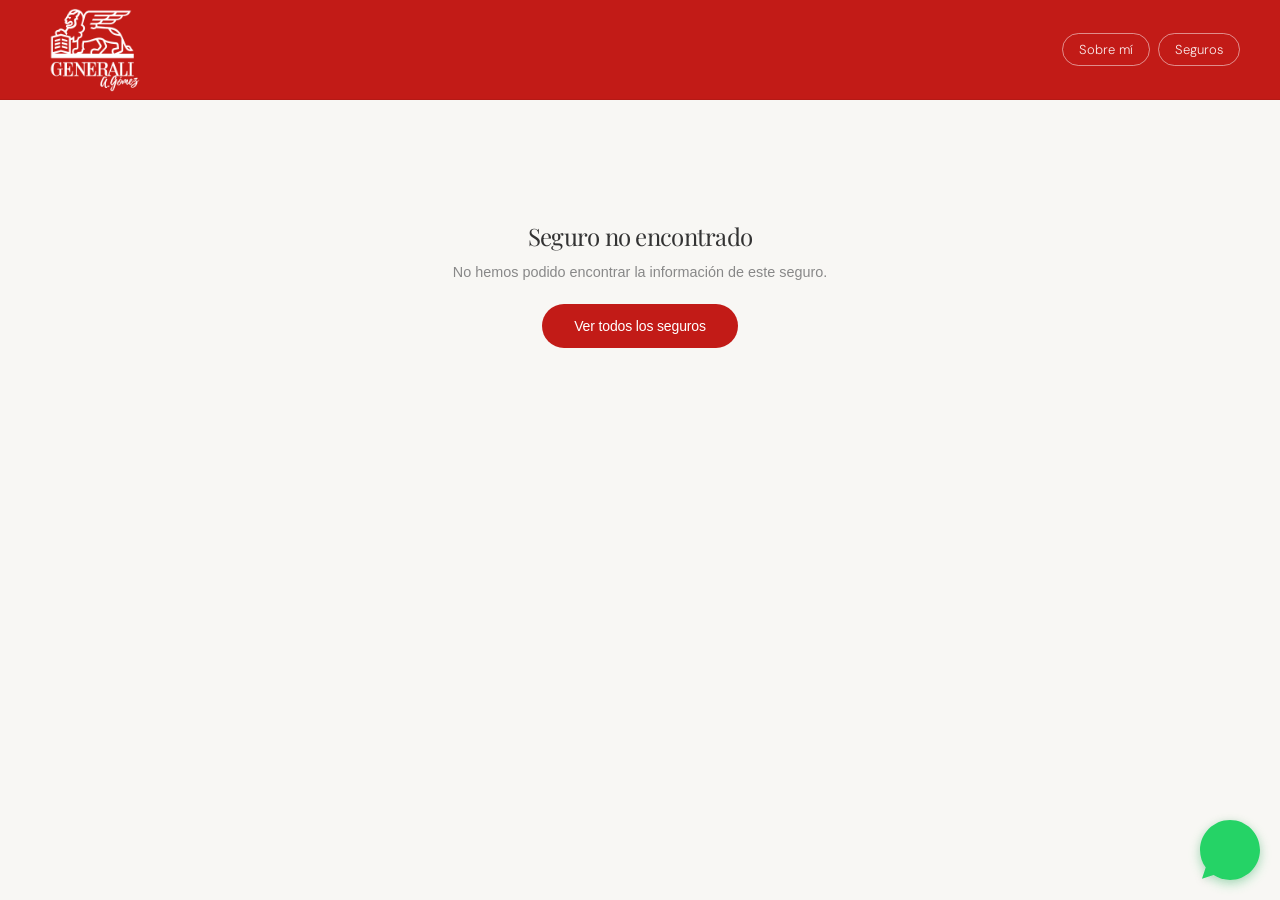
==== commit 91bf11dc: "Navs coherentes y actualizados" ====
--- a/pages/seguro.html
+++ b/pages/seguro.html
@@ -1,26 +1,38 @@
 <!DOCTYPE html>
 <html lang="es">
+
 <head>
   <meta charset="UTF-8" />
   <meta name="viewport" content="width=device-width, initial-scale=1.0" />
-  <title>Seguro · Antonio Gómez</title>
+  <title>Antonio Gómez · Asesor de Seguros Generali · Vida, Hogar, Salud y más</title>
+  <meta name="description"
+    content="Información completa sobre seguros Generali: coberturas, ventajas y precios orientativos. Asesor personal disponible para toda España. Consulta gratuita sin compromiso." />
   <link rel="preconnect" href="https://fonts.googleapis.com">
   <link rel="preconnect" href="https://fonts.gstatic.com" crossorigin>
   <link rel="stylesheet" href="../css/styles.css" />
+  <link rel="icon" type="image/x-icon" href="../src/img/favicon.ico">
+  <link rel="icon" type="image/png" sizes="32x32" href="../src/img/favicon-32x32.png">
+  <!-- Google tag (gtag.js) -->
+  <script async src="https://www.googletagmanager.com/gtag/js?id=G-WHWX365FH4"></script>
+  <script>
+    window.dataLayer = window.dataLayer || [];
+    function gtag() { dataLayer.push(arguments); }
+    gtag('js', new Date());
+    gtag('config', 'G-WHWX365FH4');
+  </script>
 
 </head>
+
 <body>
 
   <!-- NAV -->
   <nav>
-    <div class="nav-logo">
-      <a href="../index.html">
-        <img src="../src/img/LogoLeon.png" alt="Generali" class="nav-logo-leon">
-      </a>
-    </div>
+    <a href="../index.html" class="nav-logo">
+      <img src="../src/img/LogoLeon.png" alt="Generali" class="nav-logo-leon">
+    </a>
     <div class="nav-actions">
       <a href="../pages/sobreMi.html" class="btn-outline" style="text-decoration:none;">Sobre mí</a>
-      <a href="../index.html" class="btn-outline">Inicio</a>
+      <a href="../pages/segurosYprotecciones.html" class="btn-outline">Seguros</a>
     </div>
   </nav>
 
@@ -31,7 +43,8 @@
   <button id="whatsapp-float" class="whatsapp-float" title="Contáctame por WhatsApp">
     <svg viewBox="0 0 48 48" xmlns="http://www.w3.org/2000/svg">
       <g fill="#25D366">
-        <path d="M23.993033,0 C10.762252,0 0,10.765287 0,23.999801 C0,29.248451 1.692661,34.116025 4.570026,38.066947 L1.579605,46.983798 L10.804449,44.035539 C14.598605,46.546975 19.126434,48 24.006967,48 C37.237748,48 48,37.234315 48,24.000199 C48,10.765685 37.237748,0.000398 24.006967,0.000398 L23.993033,0.000398 L23.993033,0 Z M17.29285,12.190836 C16.827488,11.07628 16.474784,11.034071 15.769774,11.005401 C15.529728,10.991464 15.262214,10.977527 14.96564,10.977527 C14.04845,10.977527 13.089462,11.245514 12.511043,11.838033 C11.806033,12.557577 10.056843,14.23638 10.056843,17.679202 C10.056843,21.122023 12.567571,24.451756 12.905944,24.917648 C13.258648,25.382743 17.800808,32.55031 24.853297,35.471492 C30.368379,37.757149 32.00491,37.545307 33.260074,37.27732 C35.093658,36.882308 37.393002,35.527239 37.971421,33.891043 C38.54984,32.25405 38.54984,30.857171 38.380255,30.560912 C38.211068,30.264652 37.745308,30.095816 37.040298,29.742615 C36.335288,29.389811 32.90737,27.696673 32.25849,27.470894 C31.623543,27.231179 31.017259,27.315995 30.537963,27.99333 C29.860819,28.938653 29.198006,29.89831 28.661785,30.476494 C28.238619,30.928051 27.547144,30.984595 26.969123,30.744481 C26.193254,30.420348 24.021298,29.657798 21.340985,27.273388 C19.267356,25.42535 17.856938,23.125756 17.448104,22.434484 C17.038871,21.729275 17.405907,21.319529 17.729948,20.938852 C18.082653,20.501232 18.421026,20.191036 18.77373,19.781688 C19.126434,19.372738 19.323884,19.160897 19.549599,18.681068 C19.789645,18.215575 19.62006,17.735746 19.450874,17.382942 C19.281687,17.030139 17.871269,13.587317 17.29285,12.190836 Z"/>
+        <path
+          d="M23.993033,0 C10.762252,0 0,10.765287 0,23.999801 C0,29.248451 1.692661,34.116025 4.570026,38.066947 L1.579605,46.983798 L10.804449,44.035539 C14.598605,46.546975 19.126434,48 24.006967,48 C37.237748,48 48,37.234315 48,24.000199 C48,10.765685 37.237748,0.000398 24.006967,0.000398 L23.993033,0.000398 L23.993033,0 Z M17.29285,12.190836 C16.827488,11.07628 16.474784,11.034071 15.769774,11.005401 C15.529728,10.991464 15.262214,10.977527 14.96564,10.977527 C14.04845,10.977527 13.089462,11.245514 12.511043,11.838033 C11.806033,12.557577 10.056843,14.23638 10.056843,17.679202 C10.056843,21.122023 12.567571,24.451756 12.905944,24.917648 C13.258648,25.382743 17.800808,32.55031 24.853297,35.471492 C30.368379,37.757149 32.00491,37.545307 33.260074,37.27732 C35.093658,36.882308 37.393002,35.527239 37.971421,33.891043 C38.54984,32.25405 38.54984,30.857171 38.380255,30.560912 C38.211068,30.264652 37.745308,30.095816 37.040298,29.742615 C36.335288,29.389811 32.90737,27.696673 32.25849,27.470894 C31.623543,27.231179 31.017259,27.315995 30.537963,27.99333 C29.860819,28.938653 29.198006,29.89831 28.661785,30.476494 C28.238619,30.928051 27.547144,30.984595 26.969123,30.744481 C26.193254,30.420348 24.021298,29.657798 21.340985,27.273388 C19.267356,25.42535 17.856938,23.125756 17.448104,22.434484 C17.038871,21.729275 17.405907,21.319529 17.729948,20.938852 C18.082653,20.501232 18.421026,20.191036 18.77373,19.781688 C19.126434,19.372738 19.323884,19.160897 19.549599,18.681068 C19.789645,18.215575 19.62006,17.735746 19.450874,17.382942 C19.281687,17.030139 17.871269,13.587317 17.29285,12.190836 Z" />
       </g>
     </svg>
   </button>
@@ -144,14 +157,14 @@
       `;
 
       // Botón WhatsApp del CTA con mensaje personalizado
-      document.getElementById('btn-whatsapp-cta').addEventListener('click', function() {
+      document.getElementById('btn-whatsapp-cta').addEventListener('click', function () {
         const mensaje = `Hola Antonio, me gustaría obtener más información sobre el ${seguro.titulo}`;
         window.open(`https://wa.me/34692833640?text=${encodeURIComponent(mensaje)}`, '_blank');
       });
     }
 
     // Botón flotante WhatsApp
-    document.getElementById('whatsapp-float').addEventListener('click', function() {
+    document.getElementById('whatsapp-float').addEventListener('click', function () {
       const mensaje = seguro
         ? `Hola Antonio, tengo una pregunta sobre el ${seguro.titulo}`
         : 'Hola Antonio, me gustaría más información sobre tus seguros';
@@ -160,4 +173,5 @@
   </script>
 
 </body>
+
 </html>
--- a/css/styles.css
+++ b/css/styles.css
@@ -1,15 +1,21 @@
 @import url('https://fonts.googleapis.com/css2?family=Playfair+Display:ital,wght@0,400;0,500;1,400&family=DM+Sans:wght@300;400;500&display=swap');
 
-*, *::before, *::after { box-sizing: border-box; margin: 0; padding: 0; }
+*,
+*::before,
+*::after {
+  box-sizing: border-box;
+  margin: 0;
+  padding: 0;
+}
 
 :root {
-  --red:        #C21B17;
-  --red-dark:   #8F1411;
-  --cream:      #F8F7F4;
+  --red: #C21B17;
+  --red-dark: #8F1411;
+  --cream: #F8F7F4;
   --cream-dark: #F0EEE9;
-  --text:       #1A1A1A;
-  --muted:      #6B7280;
-  --border:     rgba(0,0,0,0.08);
+  --text: #1A1A1A;
+  --muted: #6B7280;
+  --border: rgba(0, 0, 0, 0.08);
 }
 
 body {
@@ -20,6 +26,7 @@
   color: var(--text);
   -webkit-font-smoothing: antialiased;
 }
+
 /* ── NAV ── */
 nav {
   display: flex;
@@ -29,7 +36,7 @@
   height: 100px;
   background: var(--red);
   backdrop-filter: blur(12px);
-  border-bottom: 1px solid rgba(0,0,0,0.07);
+  border-bottom: 1px solid rgba(0, 0, 0, 0.07);
   position: sticky;
   top: 0;
   z-index: 100;
@@ -56,32 +63,40 @@
   font-family: 'DM Sans', 'Helvetica Neue', Helvetica, Arial, sans-serif;
   font-size: 13px;
   padding: 7px 16px;
-  border: 1.5px solid rgba(255,255,255,0.5);
+  border: 1.5px solid rgba(255, 255, 255, 0.5);
   border-radius: 20px;
   background: transparent;
   cursor: pointer;
-  color: rgba(255,255,255,0.9);
+  color: rgba(255, 255, 255, 0.9);
   transition: all 0.2s;
   text-decoration: none;
 }
+
 .btn-outline:hover {
-  background: rgba(255,255,255,0.12);
-  border-color: rgba(255,255,255,0.8);
+  background: rgba(255, 255, 255, 0.12);
+  border-color: rgba(255, 255, 255, 0.8);
   color: white;
 }
 
 .btn-dark {
-  font-family: 'Helvetica Neue', Helvetica, Arial, sans-serif;
+  font-family: 'DM Sans', 'Helvetica Neue', Helvetica, Arial, sans-serif;
   font-size: 14px;
   padding: 13px 28px;
   border-radius: 30px;
-  background: #333;
+  background: #25D366;
   color: white;
   border: none;
   cursor: pointer;
   transition: background 0.2s;
-}
-.btn-dark:hover { background: #333; }
+  text-decoration: none;
+  display: inline-flex;
+  align-items: center;
+  gap: 8px;
+}
+
+.btn-dark:hover {
+  background: #1ebe57;
+}
 
 .btn-ghost {
   font-family: 'Helvetica Neue', Helvetica, Arial, sans-serif;
@@ -90,11 +105,14 @@
   border-radius: 30px;
   background: transparent;
   color: #333;
-  border: 1px solid rgba(0,0,0,0.2);
+  border: 1px solid rgba(0, 0, 0, 0.2);
   cursor: pointer;
   transition: background 0.2s;
 }
-.btn-ghost:hover { background: rgba(0,0,0,0.04); }
+
+.btn-ghost:hover {
+  background: rgba(0, 0, 0, 0.04);
+}
 
 /* ── PAGE HEADER ── */
 .page-header {
@@ -159,14 +177,20 @@
 }
 
 /* ── CARD TAGLINE NEUTRAL ── */
-.card-tagline--neutral { color: #555; }
-.card-cta--neutral { color: #555; }
+.card-tagline--neutral {
+  color: #555;
+}
+
+.card-cta--neutral {
+  color: #555;
+}
 
 .btn-red-large {
   font-family: 'Helvetica Neue', Helvetica, Arial, sans-serif;
   font-size: 14px;
   font-weight: 500;
   padding: 14px 32px;
+  margin-bottom: 16px;
   border-radius: 30px;
   background: var(--red);
   color: white;
@@ -175,7 +199,10 @@
   letter-spacing: -0.01em;
   transition: background 0.2s;
 }
-.btn-red-large:hover { background: var(--red-dark);}
+
+.btn-red-large:hover {
+  background: var(--red-dark);
+}
 
 /* ── HERO ── */
 .hero {
@@ -256,24 +283,29 @@
   min-width: 120px;
   text-align: center;
   padding: 20px 16px;
-  border-right: 1px solid rgba(0,0,0,0.1);
-}
-.stat-item:last-child { border-right: none; }
+  border-right: 1px solid rgba(0, 0, 0, 0.1);
+}
+
+.stat-item:last-child {
+  border-right: none;
+}
 
 .stat-value {
-  font-size: 1.6rem;
+  font-family: 'Playfair Display', serif;
+  font-size: 2.4rem;
   font-weight: 400;
-  letter-spacing: -0.04em;
-  color: #111;
-  margin-bottom: 4px;
+  color: var(--red);
+  letter-spacing: -0.03em;
+  display: block;
+  margin-bottom: 6px;
 }
 
 .stat-label {
-  font-size: 0.75rem;
-  color: #888;
-  font-family: 'Helvetica Neue', Helvetica, Arial, sans-serif;
-  letter-spacing: 0.02em;
+  font-size: 12px;
+  color: var(--muted);
+  letter-spacing: 0.06em;
   text-transform: uppercase;
+  line-height: 1.5;
 }
 
 /* ── SECTION HEADING ── */
@@ -314,16 +346,17 @@
   background: white;
   border-radius: 20px;
   padding: 32px 28px;
-  border: 1px solid rgba(0,0,0,0.07);
+  border: 1px solid rgba(0, 0, 0, 0.07);
   cursor: pointer;
   transition: transform 0.25s ease, box-shadow 0.25s ease;
-  box-shadow: 0 2px 12px rgba(0,0,0,0.04);
+  box-shadow: 0 2px 12px rgba(0, 0, 0, 0.04);
   position: relative;
   overflow: hidden;
 }
+
 .card:hover {
   transform: translateY(-4px);
-  box-shadow: 0 20px 40px rgba(0,0,0,0.1);
+  box-shadow: 0 20px 40px rgba(0, 0, 0, 0.1);
 }
 
 .card-badge {
@@ -337,7 +370,7 @@
   font-weight: 500;
   background: #fff5f5;
   color: #C21B17;
-  border: 1px solid rgba(194,27,23,0.19);
+  border: 1px solid rgba(194, 27, 23, 0.19);
 }
 
 .card-icon {
@@ -349,9 +382,18 @@
   justify-content: center;
   margin-bottom: 24px;
 }
-.card-icon--vida    { background: #fff5f5; }
-.card-icon--hogar   { background: #f0f6ff; }
-.card-icon--decesos { background: #f0faf5; }
+
+.card-icon--vida {
+  background: #fff5f5;
+}
+
+.card-icon--hogar {
+  background: #f0f6ff;
+}
+
+.card-icon--decesos {
+  background: #f0faf5;
+}
 
 .card-tagline {
   font-family: 'Helvetica Neue', Helvetica, Arial, sans-serif;
@@ -361,9 +403,18 @@
   margin: 0 0 6px;
   font-weight: 500;
 }
-.card-tagline--vida    { color: #C21B17; }
-.card-tagline--hogar   { color: #1a5fa8; }
-.card-tagline--decesos { color: #0e7a5a; }
+
+.card-tagline--vida {
+  color: #C21B17;
+}
+
+.card-tagline--hogar {
+  color: #1a5fa8;
+}
+
+.card-tagline--decesos {
+  color: #0e7a5a;
+}
 
 .card h3 {
   font-size: 1.2rem;
@@ -395,15 +446,24 @@
   cursor: pointer;
   letter-spacing: -0.01em;
 }
-.card-cta--vida    { color: #C21B17; }
-.card-cta--hogar   { color: #1a5fa8; }
-.card-cta--decesos { color: #0e7a5a; }
+
+.card-cta--vida {
+  color: #C21B17;
+}
+
+.card-cta--hogar {
+  color: #1a5fa8;
+}
+
+.card-cta--decesos {
+  color: #0e7a5a;
+}
 
 /* ── TRUST ── */
 .trust-section {
   background: white;
-  border-top: 1px solid rgba(0,0,0,0.07);
-  border-bottom: 1px solid rgba(0,0,0,0.07);
+  border-top: 1px solid rgba(0, 0, 0, 0.07);
+  border-bottom: 1px solid rgba(0, 0, 0, 0.07);
   padding: 60px 24px;
   text-align: center;
 }
@@ -467,10 +527,30 @@
 }
 
 .footer-meta {
-  margin-top: 40px;
+  margin-top: 16px;
   font-family: 'Helvetica Neue', Helvetica, Arial, sans-serif;
   font-size: 0.75rem;
   color: #bbb;
+}
+
+/* ── REDES SOCIALES FOOTER ── */
+.footer-social {
+  display: flex;
+  justify-content: center;
+  gap: 16px;
+  margin-top: 16px;
+}
+
+.footer-social-link {
+  color: #bbb;
+  transition: color 0.2s, transform 0.2s;
+  display: flex;
+  align-items: center;
+}
+
+.footer-social-link:hover {
+  color: var(--red);
+  transform: translateY(-2px);
 }
 
 /* ── BOTÓN FLOTANTE WHATSAPP ── */
@@ -511,9 +591,14 @@
 
 /* Para pantallas móviles */
 @media (max-width: 768px) {
-  nav { padding: 0 20px; }
-  .nav-logo-text { font-size: 14px; }
-  
+  nav {
+    padding: 0 20px;
+  }
+
+  .nav-logo-text {
+    font-size: 14px;
+  }
+
   .whatsapp-float {
     width: 55px;
     height: 55px;
@@ -527,9 +612,15 @@
 
 /* ── RESPONSIVE ── */
 @media (max-width: 600px) {
-  nav { padding: 0 20px; }
-  .nav-logo-text { font-size: 14px; }
-}
+  nav {
+    padding: 0 20px;
+  }
+
+  .nav-logo-text {
+    font-size: 14px;
+  }
+}
+
 /* ── SEGURO DETAIL PAGE ── */
 .seguro-hero {
   max-width: 780px;
@@ -549,9 +640,18 @@
   transition: color 0.2s;
   letter-spacing: 0.02em;
 }
-.seguro-back:hover { color: #333; }
-.seguro-back svg { transition: transform 0.2s; }
-.seguro-back:hover svg { transform: translateX(-3px); }
+
+.seguro-back:hover {
+  color: #333;
+}
+
+.seguro-back svg {
+  transition: transform 0.2s;
+}
+
+.seguro-back:hover svg {
+  transform: translateX(-3px);
+}
 
 .seguro-header {
   display: flex;
@@ -599,7 +699,7 @@
 
 .seguro-divider {
   border: none;
-  border-top: 1px solid rgba(0,0,0,0.08);
+  border-top: 1px solid rgba(0, 0, 0, 0.08);
   max-width: 780px;
   margin: 0 auto 48px;
 }
@@ -626,8 +726,8 @@
   background: white;
   border-radius: 20px;
   padding: 28px;
-  border: 1px solid rgba(0,0,0,0.07);
-  box-shadow: 0 2px 12px rgba(0,0,0,0.04);
+  border: 1px solid rgba(0, 0, 0, 0.07);
+  box-shadow: 0 2px 12px rgba(0, 0, 0, 0.04);
 }
 
 .seguro-block h4 {
@@ -716,7 +816,7 @@
   text-align: center;
   padding: 60px 24px 80px;
   background: white;
-  border-top: 1px solid rgba(0,0,0,0.07);
+  border-top: 1px solid rgba(0, 0, 0, 0.07);
 }
 
 .seguro-cta h2 {
@@ -754,18 +854,28 @@
 }
 
 @media (max-width: 640px) {
-  .seguro-content { grid-template-columns: 1fr; }
-  .seguro-descripcion { grid-column: 1; }
-  .seguro-header { flex-direction: column; gap: 16px; }
-}
+  .seguro-content {
+    grid-template-columns: 1fr;
+  }
+
+  .seguro-descripcion {
+    grid-column: 1;
+  }
+
+  .seguro-header {
+    flex-direction: column;
+    gap: 16px;
+  }
+}
+
 /* ════════════════════════════════════
    CALCULADORA DE SEGUROS
    ════════════════════════════════════ */
 
 .calculadora {
   background: white;
-  border-top: 1px solid rgba(0,0,0,0.07);
-  border-bottom: 1px solid rgba(0,0,0,0.07);
+  border-top: 1px solid rgba(0, 0, 0, 0.07);
+  border-bottom: 1px solid rgba(0, 0, 0, 0.07);
   padding: 72px 24px 80px;
 }
 
@@ -810,7 +920,7 @@
 /* ── Progreso ── */
 .calc-progress {
   height: 3px;
-  background: rgba(0,0,0,0.07);
+  background: rgba(0, 0, 0, 0.07);
   border-radius: 2px;
   margin-top: 40px;
   overflow: hidden;
@@ -829,11 +939,21 @@
   display: none;
   animation: calcFadeIn 0.3s ease;
 }
-.calc-step.active { display: block; }
+
+.calc-step.active {
+  display: block;
+}
 
 @keyframes calcFadeIn {
-  from { opacity: 0; transform: translateY(10px); }
-  to   { opacity: 1; transform: translateY(0); }
+  from {
+    opacity: 0;
+    transform: translateY(10px);
+  }
+
+  to {
+    opacity: 1;
+    transform: translateY(0);
+  }
 }
 
 .calc-step-label {
@@ -862,7 +982,9 @@
 }
 
 @media (max-width: 560px) {
-  .calc-opciones-grid { grid-template-columns: repeat(2, 1fr); }
+  .calc-opciones-grid {
+    grid-template-columns: repeat(2, 1fr);
+  }
 }
 
 .calc-opcion {
@@ -871,7 +993,7 @@
   align-items: center;
   gap: 8px;
   padding: 20px 12px;
-  border: 1.5px solid rgba(0,0,0,0.1);
+  border: 1.5px solid rgba(0, 0, 0, 0.1);
   border-radius: 16px;
   background: #fafafa;
   cursor: pointer;
@@ -880,7 +1002,7 @@
 }
 
 .calc-opcion:hover {
-  border-color: rgba(194,27,23,0.35);
+  border-color: rgba(194, 27, 23, 0.35);
   background: #fff5f5;
   transform: translateY(-2px);
 }
@@ -888,10 +1010,12 @@
 .calc-opcion.selected {
   border-color: #C21B17;
   background: #fff5f5;
-  box-shadow: 0 0 0 3px rgba(194,27,23,0.1);
-}
-
-.calc-opcion-icon { font-size: 1.6rem; }
+  box-shadow: 0 0 0 3px rgba(194, 27, 23, 0.1);
+}
+
+.calc-opcion-icon {
+  font-size: 1.6rem;
+}
 
 .calc-opcion-nombre {
   font-size: 0.78rem;
@@ -931,7 +1055,7 @@
   appearance: none;
   height: 4px;
   border-radius: 2px;
-  background: rgba(0,0,0,0.1);
+  background: rgba(0, 0, 0, 0.1);
   outline: none;
   cursor: pointer;
 }
@@ -943,11 +1067,13 @@
   border-radius: 50%;
   background: #C21B17;
   cursor: pointer;
-  box-shadow: 0 2px 6px rgba(194,27,23,0.35);
+  box-shadow: 0 2px 6px rgba(194, 27, 23, 0.35);
   transition: transform 0.15s;
 }
 
-.calc-slider::-webkit-slider-thumb:hover { transform: scale(1.15); }
+.calc-slider::-webkit-slider-thumb:hover {
+  transform: scale(1.15);
+}
 
 .calc-slider-valor {
   font-family: 'Helvetica Neue', Helvetica, Arial, sans-serif;
@@ -964,7 +1090,7 @@
   display: inline-flex;
   align-items: center;
   gap: 0;
-  border: 1.5px solid rgba(0,0,0,0.12);
+  border: 1.5px solid rgba(0, 0, 0, 0.12);
   border-radius: 12px;
   overflow: hidden;
 }
@@ -980,7 +1106,10 @@
   transition: background 0.15s;
   font-family: 'Helvetica Neue', Helvetica, Arial, sans-serif;
 }
-.calc-stepper-btn:hover { background: #f0f0f0; }
+
+.calc-stepper-btn:hover {
+  background: #f0f0f0;
+}
 
 .calc-stepper-val {
   min-width: 48px;
@@ -989,8 +1118,8 @@
   font-size: 1rem;
   font-weight: 600;
   color: #111;
-  border-left: 1.5px solid rgba(0,0,0,0.1);
-  border-right: 1.5px solid rgba(0,0,0,0.1);
+  border-left: 1.5px solid rgba(0, 0, 0, 0.1);
+  border-right: 1.5px solid rgba(0, 0, 0, 0.1);
   padding: 0 8px;
   line-height: 44px;
 }
@@ -999,7 +1128,7 @@
 .calc-select {
   width: 100%;
   padding: 12px 16px;
-  border: 1.5px solid rgba(0,0,0,0.12);
+  border: 1.5px solid rgba(0, 0, 0, 0.12);
   border-radius: 12px;
   background: white;
   font-family: 'Helvetica Neue', Helvetica, Arial, sans-serif;
@@ -1014,7 +1143,10 @@
   padding-right: 36px;
   transition: border-color 0.2s;
 }
-.calc-select:focus { border-color: #C21B17; }
+
+.calc-select:focus {
+  border-color: #C21B17;
+}
 
 /* ── Coberturas ── */
 .calc-coberturas {
@@ -1024,7 +1156,9 @@
 }
 
 @media (max-width: 500px) {
-  .calc-coberturas { grid-template-columns: 1fr; }
+  .calc-coberturas {
+    grid-template-columns: 1fr;
+  }
 }
 
 .calc-cobertura-btn {
@@ -1032,7 +1166,7 @@
   flex-direction: column;
   gap: 4px;
   padding: 16px;
-  border: 1.5px solid rgba(0,0,0,0.1);
+  border: 1.5px solid rgba(0, 0, 0, 0.1);
   border-radius: 14px;
   background: #fafafa;
   cursor: pointer;
@@ -1042,14 +1176,14 @@
 }
 
 .calc-cobertura-btn:hover {
-  border-color: rgba(194,27,23,0.35);
+  border-color: rgba(194, 27, 23, 0.35);
   background: #fff5f5;
 }
 
 .calc-cobertura-btn.selected {
   border-color: #C21B17;
   background: #fff5f5;
-  box-shadow: 0 0 0 3px rgba(194,27,23,0.1);
+  box-shadow: 0 0 0 3px rgba(194, 27, 23, 0.1);
 }
 
 .calc-cobertura-nombre {
@@ -1086,8 +1220,15 @@
   transition: background 0.2s, opacity 0.2s;
   letter-spacing: -0.01em;
 }
-.calc-btn-siguiente:hover:not(:disabled) { background: #a81512; }
-.calc-btn-siguiente:disabled { opacity: 0.4; cursor: not-allowed; }
+
+.calc-btn-siguiente:hover:not(:disabled) {
+  background: #a81512;
+}
+
+.calc-btn-siguiente:disabled {
+  opacity: 0.4;
+  cursor: not-allowed;
+}
 
 .calc-btn-atras {
   font-family: 'Helvetica Neue', Helvetica, Arial, sans-serif;
@@ -1099,7 +1240,10 @@
   padding: 8px 0;
   transition: color 0.2s;
 }
-.calc-btn-atras:hover { color: #333; }
+
+.calc-btn-atras:hover {
+  color: #333;
+}
 
 /* ── Resultado ── */
 .calc-resultado {
@@ -1107,7 +1251,7 @@
   border-radius: 24px;
   padding: 36px 32px;
   margin-bottom: 24px;
-  border: 1px solid rgba(0,0,0,0.07);
+  border: 1px solid rgba(0, 0, 0, 0.07);
 }
 
 .calc-resultado-precio {
@@ -1138,13 +1282,15 @@
   grid-template-columns: 1fr 1fr;
   gap: 8px 24px;
   padding: 20px 0;
-  border-top: 1px solid rgba(0,0,0,0.08);
-  border-bottom: 1px solid rgba(0,0,0,0.08);
+  border-top: 1px solid rgba(0, 0, 0, 0.08);
+  border-bottom: 1px solid rgba(0, 0, 0, 0.08);
   margin-bottom: 24px;
 }
 
 @media (max-width: 480px) {
-  .calc-resultado-desglose { grid-template-columns: 1fr; }
+  .calc-resultado-desglose {
+    grid-template-columns: 1fr;
+  }
 }
 
 .calc-desglose-item {
@@ -1155,8 +1301,14 @@
   font-size: 0.8rem;
 }
 
-.calc-desglose-item span { color: #999; }
-.calc-desglose-item strong { color: #333; font-weight: 500; }
+.calc-desglose-item span {
+  color: #999;
+}
+
+.calc-desglose-item strong {
+  color: #333;
+  font-weight: 500;
+}
 
 .calc-resultado-acciones {
   display: flex;
@@ -1177,7 +1329,10 @@
   text-decoration: underline;
   text-underline-offset: 3px;
 }
-.calc-btn-repetir:hover { color: #555; }
+
+.calc-btn-repetir:hover {
+  color: #555;
+}
 
 /* ── Validación campos obligatorios ── */
 .calc-requerido {
@@ -1197,5 +1352,5 @@
 .calc-select--error {
   border-color: #C21B17 !important;
   background-color: #fff8f8 !important;
-  box-shadow: 0 0 0 3px rgba(194,27,23,0.1);
+  box-shadow: 0 0 0 3px rgba(194, 27, 23, 0.1);
 }
